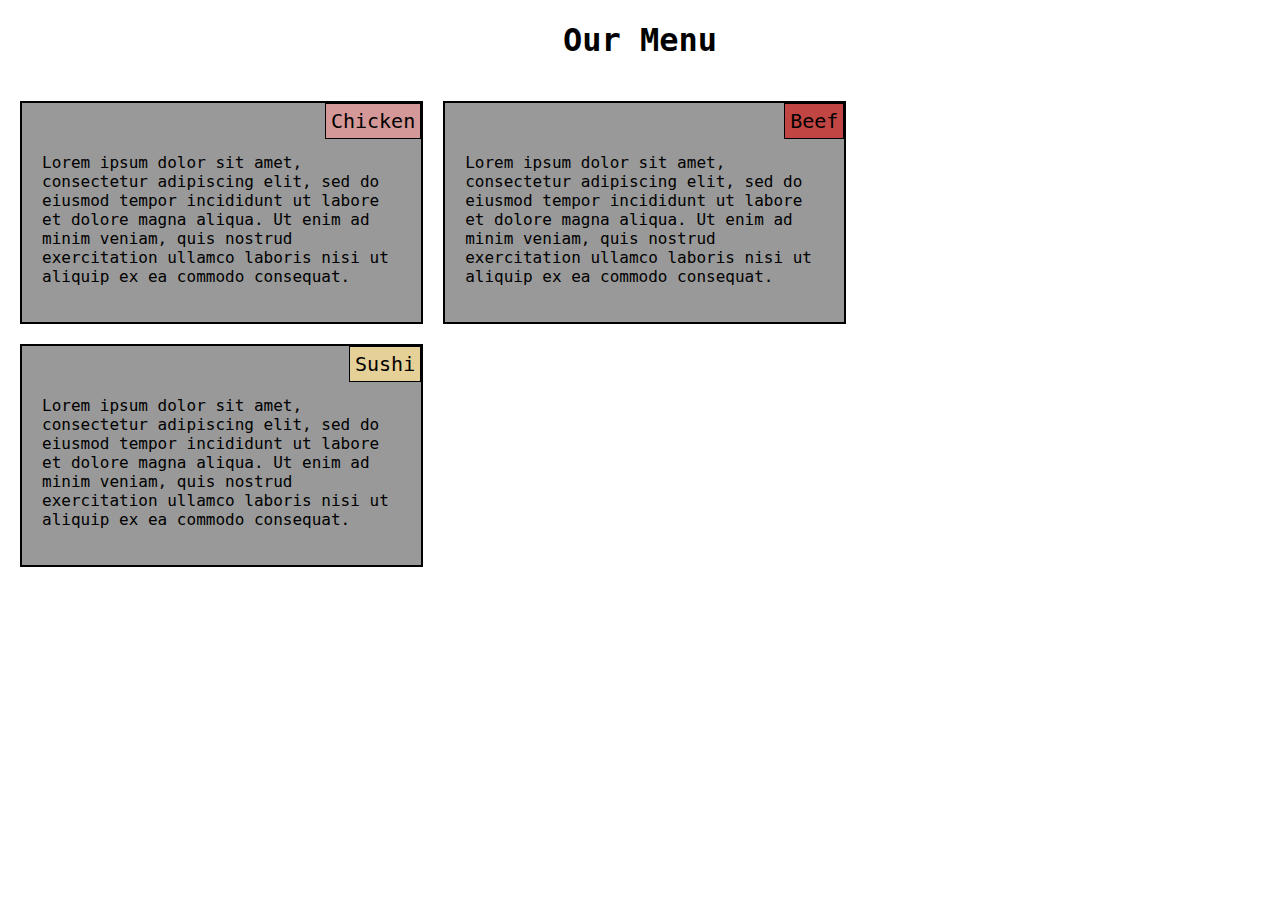
==== mod2_solution/index.html @ 66bcf8df "Add files via upload" ====
<!DOCTYPE html>
<html lang="en">
<head>
    <meta charset="UTF-8">
    <meta name="viewport" content="width=device-width, initial-scale=1.0">
    <title>Responsive Page</title>
    <link rel="stylesheet" href="styles.css">
</head>
<body>
    <header>
        <h1>Our Menu</h1>
    </header>
    <div class="container">
        <section class="section" id="section1">
            <div class="section-title1">Chicken</div>
            <p>Lorem ipsum dolor sit amet, consectetur adipiscing elit, sed do eiusmod tempor incididunt ut labore et dolore magna aliqua. Ut enim ad minim veniam, quis nostrud exercitation ullamco laboris nisi ut aliquip ex ea commodo consequat.</p>
        </section>
        <section class="section" id="section2">
            <div class="section-title2">Beef</div>
            <p>Lorem ipsum dolor sit amet, consectetur adipiscing elit, sed do eiusmod tempor incididunt ut labore et dolore magna aliqua. Ut enim ad minim veniam, quis nostrud exercitation ullamco laboris nisi ut aliquip ex ea commodo consequat.</p>
        </section>
        <section class="section" id="section3">
            <div class="section-title3">Sushi</div>
            <p>Lorem ipsum dolor sit amet, consectetur adipiscing elit, sed do eiusmod tempor incididunt ut labore et dolore magna aliqua. Ut enim ad minim veniam, quis nostrud exercitation ullamco laboris nisi ut aliquip ex ea commodo consequat.</p>
        </section>
    </div>
</body>
</html>
---- mod2_solution/styles.css ----
body {
    font-family: DejaVu Sans Mono, monospace;
    margin: 0;
    padding: 0;
}

header {
    text-align: center;
    padding: 0px;
    background-color: white;
}

h1 {
    font-size: 2em;
}

.container {
    display: flex;
    flex-wrap: wrap;
    padding: 10px;
    box-sizing: border-box;
}

.section {
    border: 1px solid #000;
    padding: 20px;
    box-sizing: border-box;
    position: relative;
    background-color: #999999;
    margin: 10px;
    border: 2px solid black;
}

.section-title1 {
    position: absolute;
    top: 0px;
    right: 0px;
    padding: 5px;
    border: 1px solid #000;
    font-size: 1.25em;
    background-color: #D59898;
}

.section-title2 {
    position: absolute;
    top: 0px;
    right: 0px;
    padding: 5px;
    border: 1px solid #000;
    font-size: 1.25em;
    background-color: #C14543;
}

.section-title3 {
    position: absolute;
    top: 0px;
    right: 0px;
    padding: 5px;
    border: 1px solid #000;
    font-size: 1.25em;
    background-color: #E5D198;
}

p {
    margin-top: 30px;
}

/* Desktop view */
@media (min-width: 992px) {
    .section {
        width: 32%;
    }
}

/* Tablet view */
@media (min-width: 768px) and (max-width: 991px) {
    .section {
        width: 48%;
    }
    #section3 {
        width: 100%;
    }
}

/* Mobile view */
@media (max-width: 767px) {
    .section {
        width: 100%;
    }
}
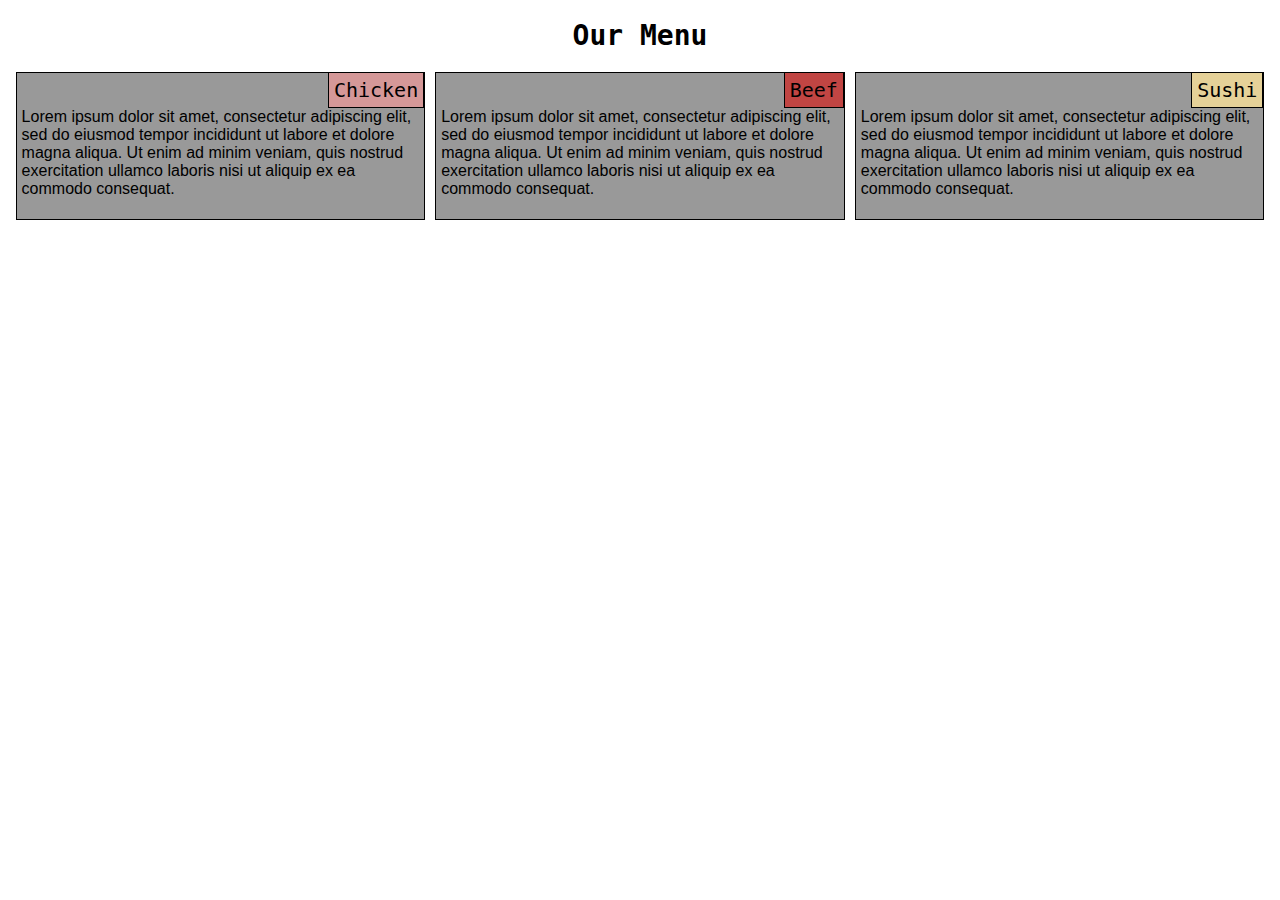
==== commit e54e265f: "Add files via upload" ====
--- a/mod2_solution/index.html
+++ b/mod2_solution/index.html
@@ -1,28 +1,44 @@
 <!DOCTYPE html>
-<html lang="en">
-<head>
-    <meta charset="UTF-8">
-    <meta name="viewport" content="width=device-width, initial-scale=1.0">
-    <title>Responsive Page</title>
-    <link rel="stylesheet" href="styles.css">
-</head>
-<body>
-    <header>
-        <h1>Our Menu</h1>
-    </header>
+<html>
+  <head>
+    <meta charset="utf-8" />
+    <meta name="viewport" content="width=device-width, initial-scale=1.0" />
+    <title>MD2-Solution</title>
+    <link rel="stylesheet" href="styles.css" />
+  </head>
+  <body>
+    <h1>Our Menu</h1>
+
     <div class="container">
-        <section class="section" id="section1">
-            <div class="section-title1">Chicken</div>
-            <p>Lorem ipsum dolor sit amet, consectetur adipiscing elit, sed do eiusmod tempor incididunt ut labore et dolore magna aliqua. Ut enim ad minim veniam, quis nostrud exercitation ullamco laboris nisi ut aliquip ex ea commodo consequat.</p>
-        </section>
-        <section class="section" id="section2">
-            <div class="section-title2">Beef</div>
-            <p>Lorem ipsum dolor sit amet, consectetur adipiscing elit, sed do eiusmod tempor incididunt ut labore et dolore magna aliqua. Ut enim ad minim veniam, quis nostrud exercitation ullamco laboris nisi ut aliquip ex ea commodo consequat.</p>
-        </section>
-        <section class="section" id="section3">
-            <div class="section-title3">Sushi</div>
-            <p>Lorem ipsum dolor sit amet, consectetur adipiscing elit, sed do eiusmod tempor incididunt ut labore et dolore magna aliqua. Ut enim ad minim veniam, quis nostrud exercitation ullamco laboris nisi ut aliquip ex ea commodo consequat.</p>
-        </section>
+      <section class="col-lg-4 col-md-6 col-sm-12">
+        <div class="section-title1">Chicken</div>
+        <p>
+          Lorem ipsum dolor sit amet, consectetur adipiscing elit, sed do
+          eiusmod tempor incididunt ut labore et dolore magna aliqua. Ut enim ad
+          minim veniam, quis nostrud exercitation ullamco laboris nisi ut
+          aliquip ex ea commodo consequat.
+        </p>
+      </section>
+
+      <section class="col-lg-4 col-md-6 col-sm-12">
+        <div class="section-title2">Beef</div>
+        <p>
+          Lorem ipsum dolor sit amet, consectetur adipiscing elit, sed do
+          eiusmod tempor incididunt ut labore et dolore magna aliqua. Ut enim ad
+          minim veniam, quis nostrud exercitation ullamco laboris nisi ut
+          aliquip ex ea commodo consequat.
+        </p>
+      </section>
+
+      <section class="col-lg-4 col-md-12 col-sm-12">
+        <div class="section-title3">Sushi</div>
+        <p>
+          Lorem ipsum dolor sit amet, consectetur adipiscing elit, sed do
+          eiusmod tempor incididunt ut labore et dolore magna aliqua. Ut enim ad
+          minim veniam, quis nostrud exercitation ullamco laboris nisi ut
+          aliquip ex ea commodo consequat.
+        </p>
+      </section>
     </div>
-</body>
+  </body>
 </html>
--- a/mod2_solution/styles.css
+++ b/mod2_solution/styles.css
@@ -1,90 +1,88 @@
-body {
-    font-family: DejaVu Sans Mono, monospace;
-    margin: 0;
-    padding: 0;
+* {
+  box-sizing: border-box;
 }
 
-header {
-    text-align: center;
-    padding: 0px;
-    background-color: white;
+body {
+  font-family: DejaVu Sans Mono, monospace;
+  margin: 0;
+  padding: 0;
 }
 
 h1 {
-    font-size: 2em;
+  margin-bottom: 15px;
+  text-align: center;
+  font-size: 1.75em;
 }
 
-.container {
-    display: flex;
-    flex-wrap: wrap;
-    padding: 10px;
-    box-sizing: border-box;
+section {
+  border: 1px solid black;
+  background-color: #999999;
+  margin: 5px;
+  padding: 5px;
+  position: relative;
 }
 
-.section {
-    border: 1px solid #000;
-    padding: 20px;
-    box-sizing: border-box;
-    position: relative;
-    background-color: #999999;
-    margin: 10px;
-    border: 2px solid black;
+p {
+  font-family: Helvetica;
+  color: black;
+  margin-top: 30px;
+  font-size: 1em;
+}
+
+.section-title1,
+.section-title2,
+.section-title3 {
+  position: absolute;
+  top: -1px;
+  right: 0px;
+  padding: 5px;
+  border: 1px solid #000;
+  font-size: 1.25em;
 }
 
 .section-title1 {
-    position: absolute;
-    top: 0px;
-    right: 0px;
-    padding: 5px;
-    border: 1px solid #000;
-    font-size: 1.25em;
-    background-color: #D59898;
+  background-color: #d59898;
 }
 
 .section-title2 {
-    position: absolute;
-    top: 0px;
-    right: 0px;
-    padding: 5px;
-    border: 1px solid #000;
-    font-size: 1.25em;
-    background-color: #C14543;
+  background-color: #c14543;
 }
 
 .section-title3 {
-    position: absolute;
-    top: 0px;
-    right: 0px;
-    padding: 5px;
-    border: 1px solid #000;
-    font-size: 1.25em;
-    background-color: #E5D198;
+  background-color: #e5d198;
 }
 
-p {
-    margin-top: 30px;
+/* Simple Responsive Framework. */
+.container {
+  display: flex;
+  flex-wrap: wrap;
+  justify-content: center;
 }
 
-/* Desktop view */
+/********** Desktop View **********/
 @media (min-width: 992px) {
-    .section {
-        width: 32%;
-    }
+  .col-lg-4 {
+    float: left;
+    width: 32%;
+  }
 }
 
-/* Tablet view */
+/********** Tablet View **********/
 @media (min-width: 768px) and (max-width: 991px) {
-    .section {
-        width: 48%;
-    }
-    #section3 {
-        width: 100%;
-    }
+  .col-md-6 {
+    float: left;
+    width: 48%;
+  }
+  .col-md-12 {
+    float: left;
+    width: 97%;
+  }
 }
 
-/* Mobile view */
+/********** Mobile View **********/
 @media (max-width: 767px) {
-    .section {
-        width: 100%;
-    }
+  .col-sm-12 {
+    float: left;
+    width: 100%;
+  }
 }
